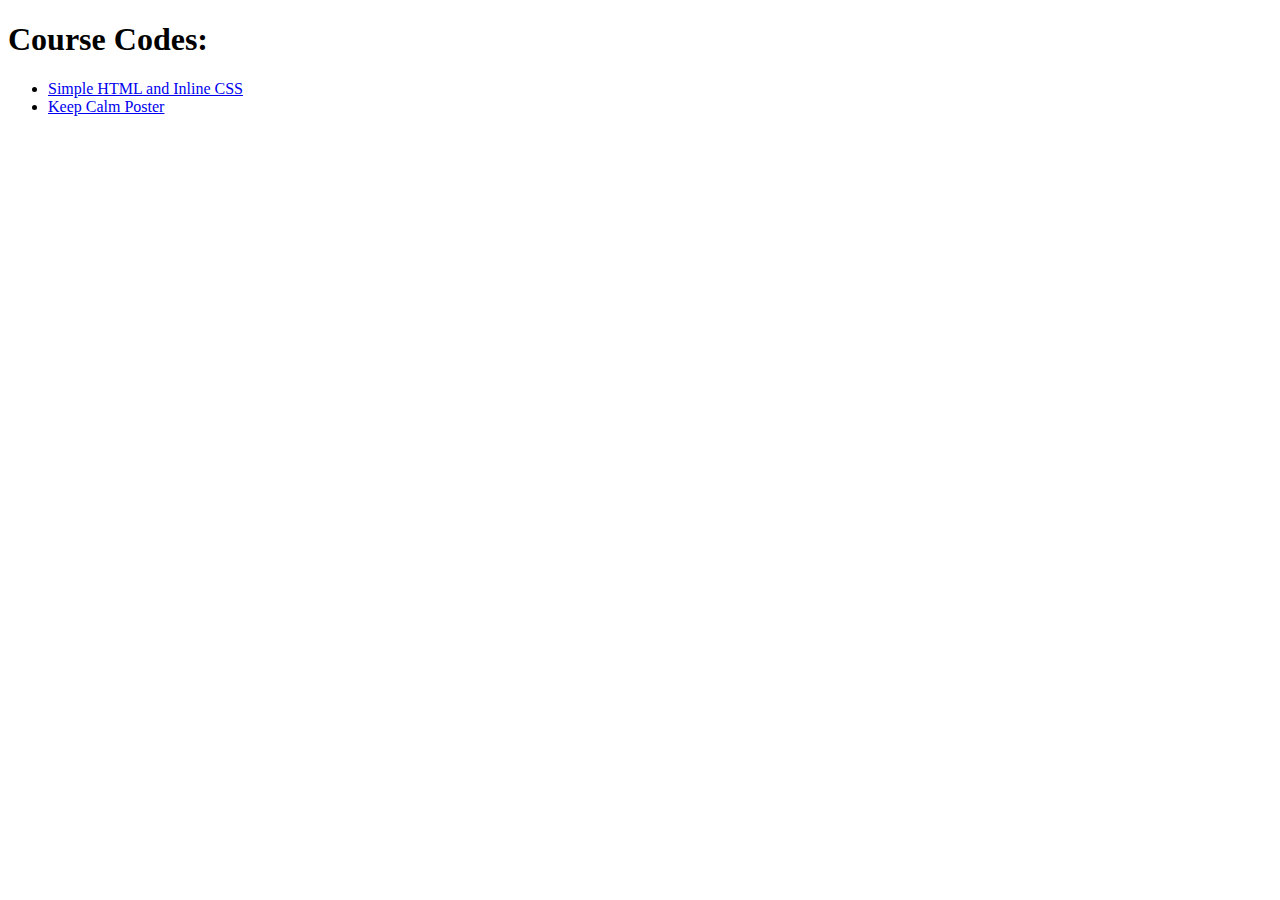
==== docs/index.html @ fb42b7d5 "docs files" ====
<!DOCTYPE html>
<html lang="en">
<head>
  <meta charset="UTF-8">
  <meta name="viewport" content="width=device-width, initial-scale=1.0">
  <meta http-equiv="X-UA-Compatible" content="ie=edge">
  <title>UXC6 Course Codes Files</title>
</head>
<body>
  <h1>Course Codes:</h1>
  <ul>
    <li><a href="samples/">Simple HTML and Inline CSS</a></li>
    <li><a href="samples/poster.html">Keep Calm Poster</a></li>
  </ul>
</body>
</html>
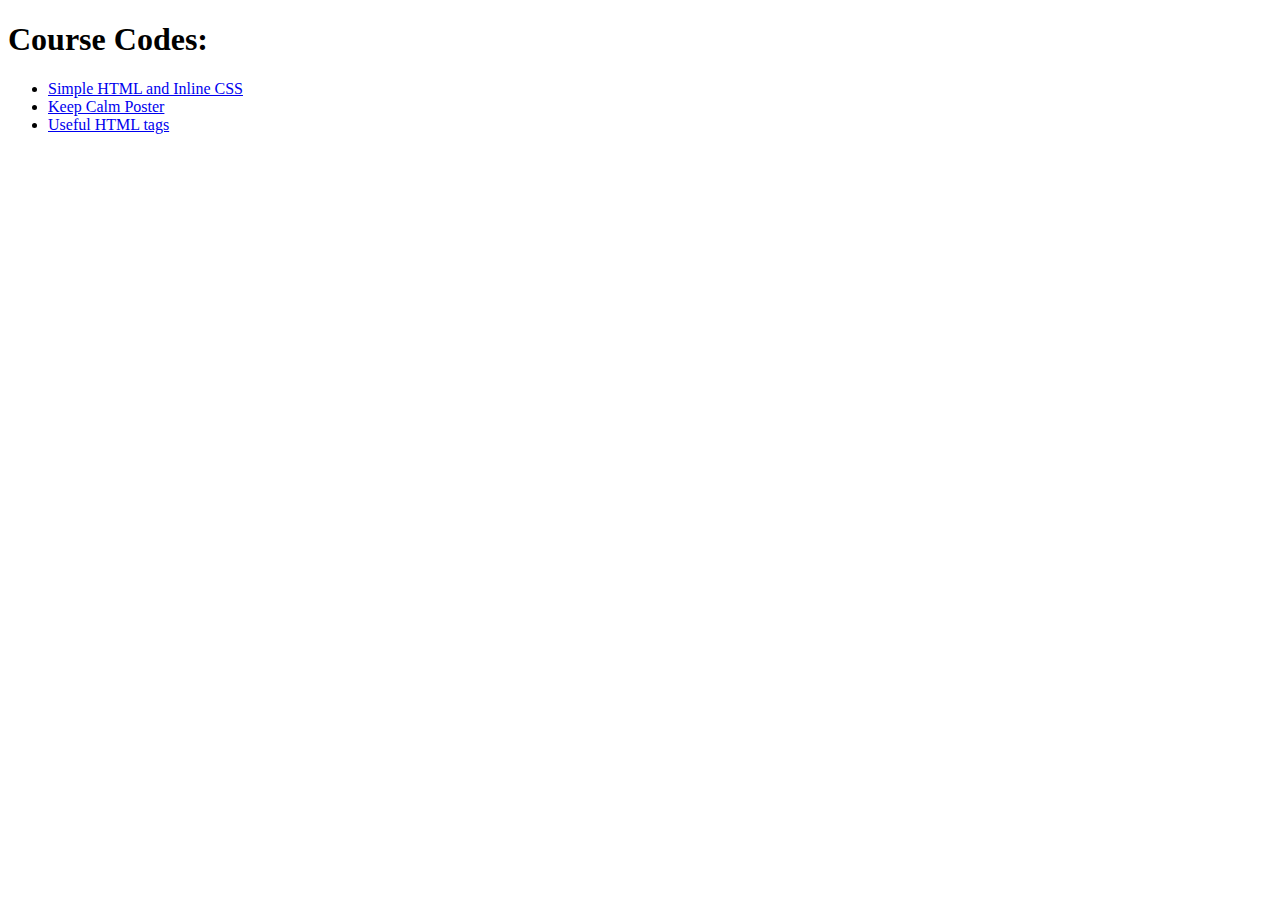
==== commit 7bcb094b: "Update index.html" ====
--- a/docs/index.html
+++ b/docs/index.html
@@ -11,6 +11,7 @@
   <ul>
     <li><a href="samples/">Simple HTML and Inline CSS</a></li>
     <li><a href="samples/poster.html">Keep Calm Poster</a></li>
+    <li><a href="samples/html-tags.html">Useful HTML tags</a></li>
   </ul>
 </body>
 </html>
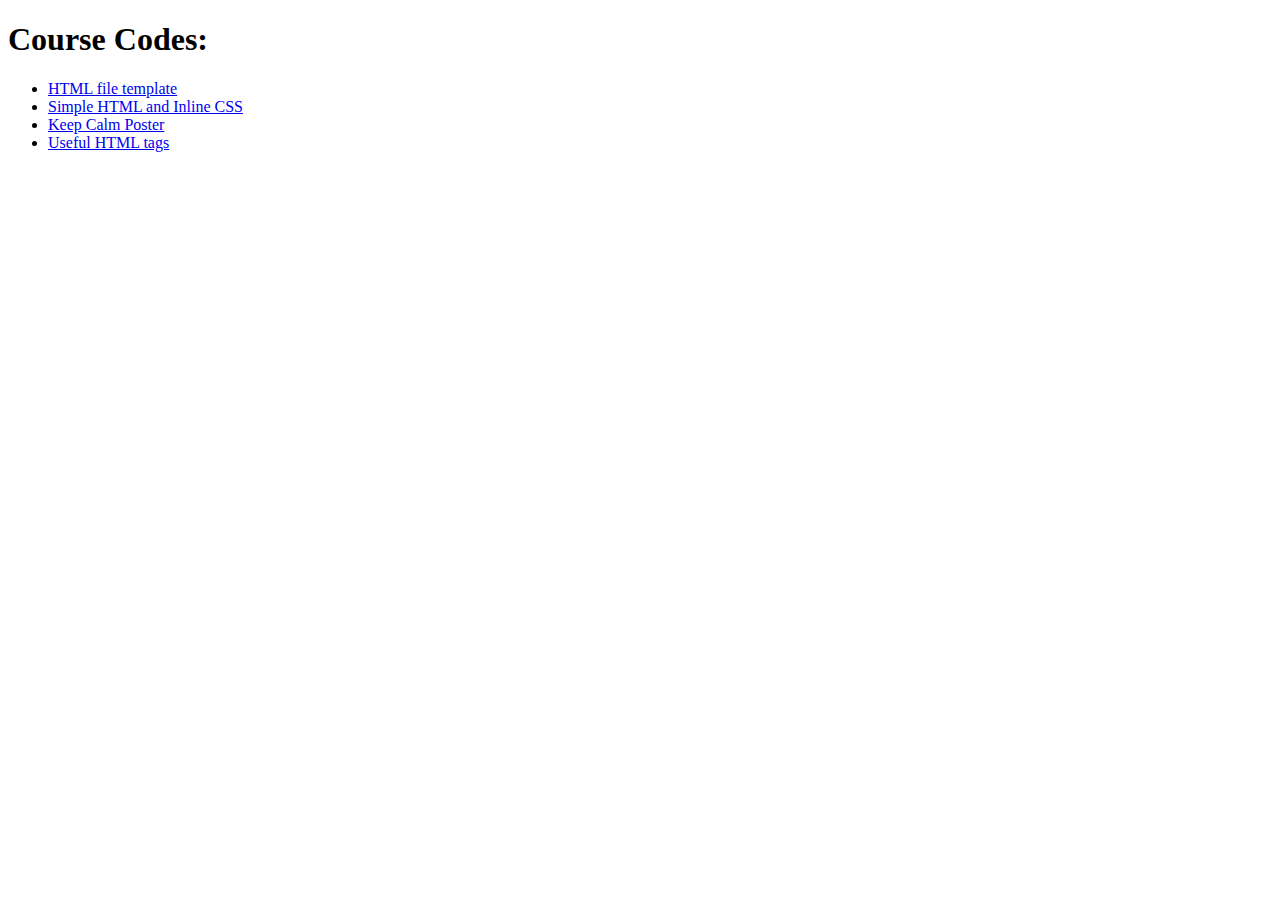
==== commit 2008934a: "Update index.html" ====
--- a/docs/index.html
+++ b/docs/index.html
@@ -9,6 +9,7 @@
 <body>
   <h1>Course Codes:</h1>
   <ul>
+    <li><a href="samples/template.html">HTML file template</a></li>
     <li><a href="samples/">Simple HTML and Inline CSS</a></li>
     <li><a href="samples/poster.html">Keep Calm Poster</a></li>
     <li><a href="samples/html-tags.html">Useful HTML tags</a></li>
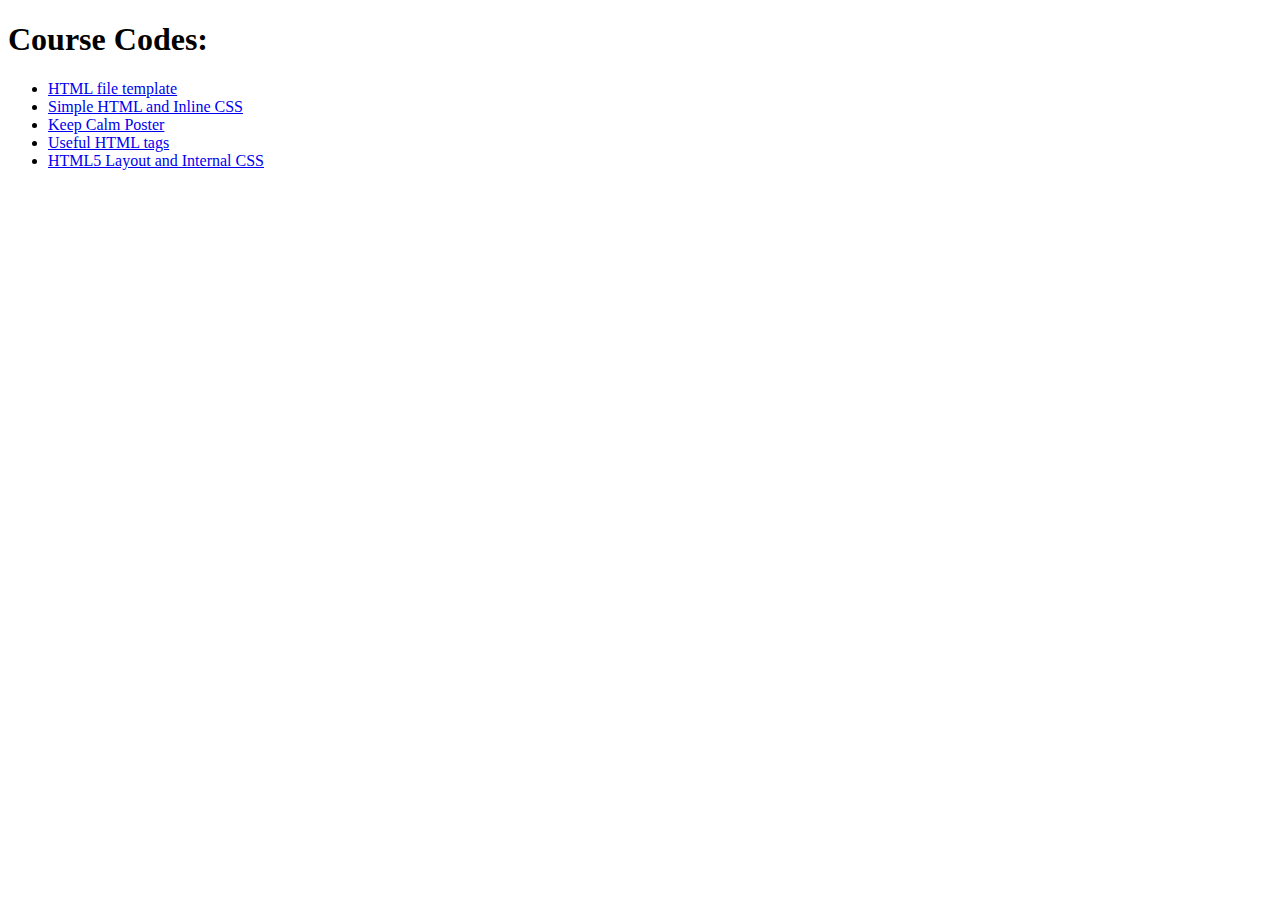
==== commit 3509f858: "update" ====
--- a/docs/index.html
+++ b/docs/index.html
@@ -13,6 +13,7 @@
     <li><a href="samples/">Simple HTML and Inline CSS</a></li>
     <li><a href="samples/poster.html">Keep Calm Poster</a></li>
     <li><a href="samples/html-tags.html">Useful HTML tags</a></li>
+    <li><a href="samples/html5-layout.html">HTML5 Layout and Internal CSS</a></li>
   </ul>
 </body>
 </html>
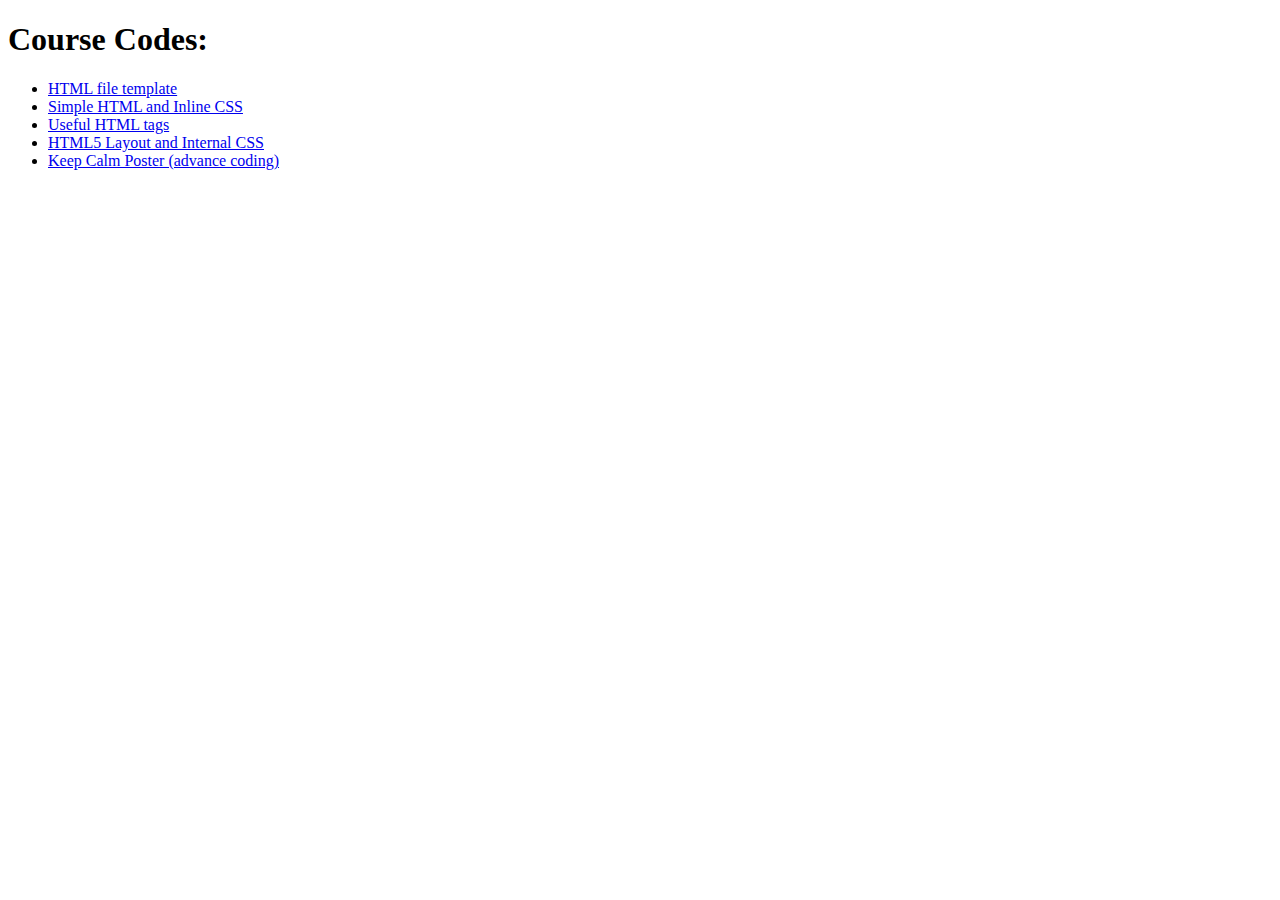
==== commit a0fb6b67: "update" ====
--- a/docs/index.html
+++ b/docs/index.html
@@ -11,9 +11,9 @@
   <ul>
     <li><a href="samples/template.html">HTML file template</a></li>
     <li><a href="samples/">Simple HTML and Inline CSS</a></li>
-    <li><a href="samples/poster.html">Keep Calm Poster</a></li>
     <li><a href="samples/html-tags.html">Useful HTML tags</a></li>
     <li><a href="samples/html5-layout.html">HTML5 Layout and Internal CSS</a></li>
+    <li><a href="samples/poster.html">Keep Calm Poster (advance coding)</a></li>
   </ul>
 </body>
 </html>
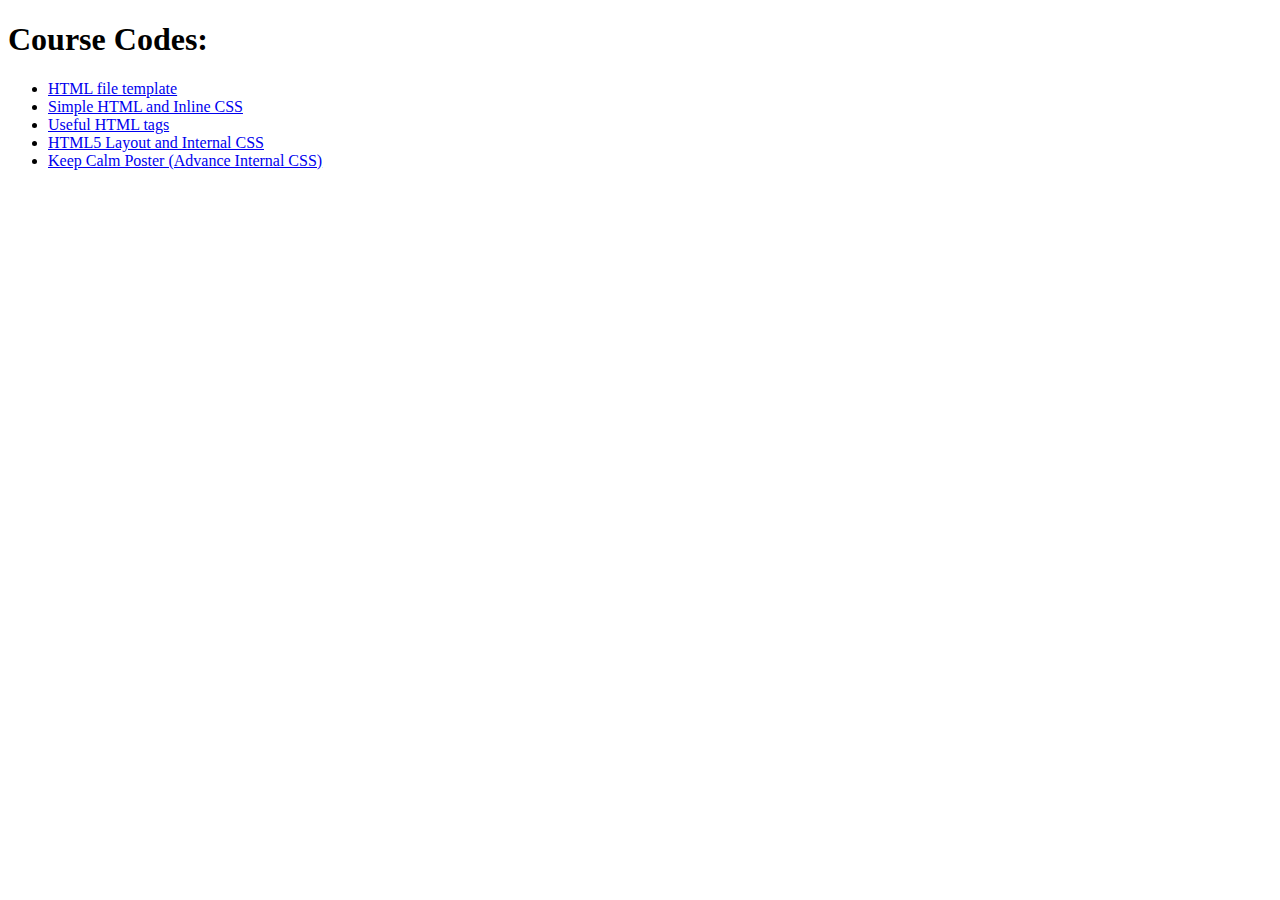
==== commit fb444d46: "update" ====
--- a/docs/index.html
+++ b/docs/index.html
@@ -13,7 +13,7 @@
     <li><a href="samples/">Simple HTML and Inline CSS</a></li>
     <li><a href="samples/html-tags.html">Useful HTML tags</a></li>
     <li><a href="samples/html5-layout.html">HTML5 Layout and Internal CSS</a></li>
-    <li><a href="samples/poster.html">Keep Calm Poster (advance coding)</a></li>
+    <li><a href="samples/poster.html">Keep Calm Poster (Advance Internal CSS)</a></li>
   </ul>
 </body>
 </html>
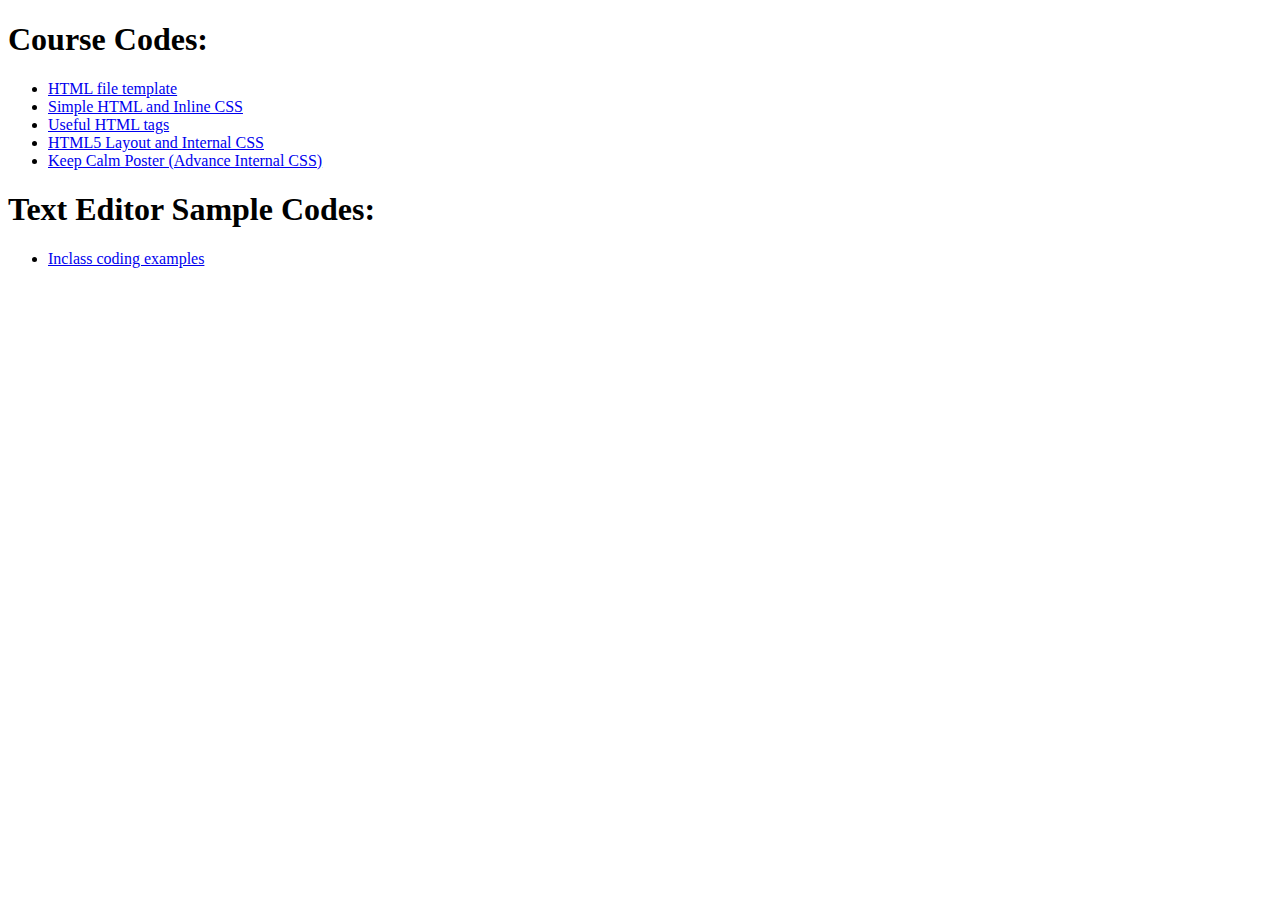
==== commit edf2958c: "add htmlclass link" ====
--- a/docs/index.html
+++ b/docs/index.html
@@ -15,5 +15,9 @@
     <li><a href="samples/html5-layout.html">HTML5 Layout and Internal CSS</a></li>
     <li><a href="samples/poster.html">Keep Calm Poster (Advance Internal CSS)</a></li>
   </ul>
+  <h1>Text Editor Sample Codes:</h1>
+  <ul>
+    <li><a href="htmlclass/index.html">Inclass coding examples</a></li>
+  </ul>
 </body>
 </html>
